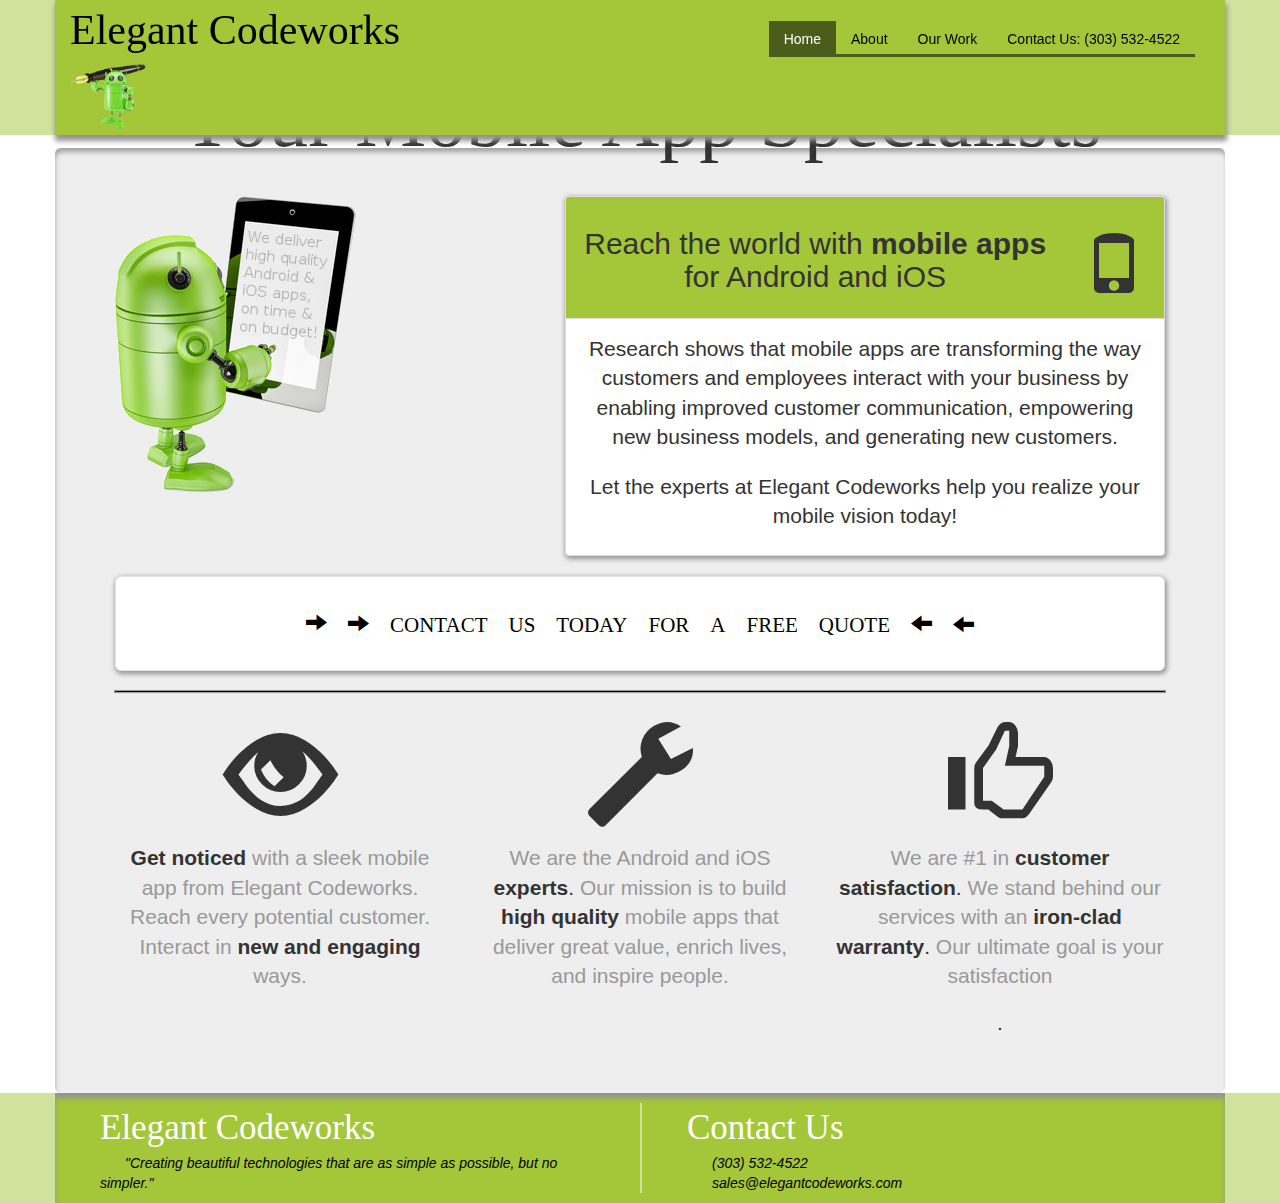
==== index.html @ 1da3d890 "rename files appropriately" ====
<!DOCTYPE html>
<html lang="en" dir="ltr"
  xmlns:content="http://purl.org/rss/1.0/modules/content/"
  xmlns:dc="http://purl.org/dc/terms/"
  xmlns:foaf="http://xmlns.com/foaf/0.1/"
  xmlns:og="http://ogp.me/ns#"
  xmlns:rdfs="http://www.w3.org/2000/01/rdf-schema#"
  xmlns:sioc="http://rdfs.org/sioc/ns#"
  xmlns:sioct="http://rdfs.org/sioc/types#"
  xmlns:skos="http://www.w3.org/2004/02/skos/core#"
  xmlns:xsd="http://www.w3.org/2001/XMLSchema#">
<head profile="http://www.w3.org/1999/xhtml/vocab">
  <meta http-equiv="Content-Type" content="text/html; charset=UTF-8">
  <meta name="viewport" content="width=device-width, initial-scale=1.0">
  <meta http-equiv="Content-Type" content="text/html; charset=utf-8" />
<link rel="shortcut icon" href="misc/favicon.ico" type="image/vnd.microsoft.icon" />
<link rel="shortlink" href="node/5" />
<link rel="canonical" href="home" />

  <title>Home | Elegant Codeworks</title>
  <style>
@import url("http://elegantcodeworks.github.io/modules/system/system.base.css");
</style>
<style>
@import url("http://elegantcodeworks.github.io/modules/field/theme/field.css");
@import url("http://elegantcodeworks.github.io/sites/all/modules/contrib/views/css/views.css");
</style>
<style>
@import url("http://elegantcodeworks.github.io/sites/all/modules/contrib/ctools/css/ctools.css");
@import url("http://elegantcodeworks.github.io/sites/all/modules/contrib/geshifilter/geshifilter.css");
</style>
<style>
@import url("http://elegantcodeworks.github.io/sites/all/themes/elegant_bootstrap/assets/css/bootstrap.min.css");
@import url("http://elegantcodeworks.github.io/sites/all/themes/elegant_bootstrap/assets/css/custom.css");
</style>
  <!-- HTML5 element support for IE6-8 -->
  <!--[if lt IE 9]>
    <script src="//html5shiv.googlecode.com/svn/trunk/html5.js"></script>
  <![endif]-->
  <script src="http://elegantcodeworks.github.io/sites/all/modules/contrib/jquery_update/replace/jquery/1.8/jquery.min.js"></script>
<script src="http://elegantcodeworks.github.io/misc/jquery.once.js"></script>
<script src="http://elegantcodeworks.github.io/misc/drupal.js"></script>
<!--
<script src="sites/all/modules/google_analytics/googleanalytics.js"></script>
<script>(function(i,s,o,g,r,a,m){i["GoogleAnalyticsObject"]=r;i[r]=i[r]||function(){(i[r].q=i[r].q||[]).push(arguments)},i[r].l=1*new Date();a=s.createElement(o),m=s.getElementsByTagName(o)[0];a.async=1;a.src=g;m.parentNode.insertBefore(a,m)})(window,document,"script","//www.google-analytics.com/analytics.js","ga");ga("create", "UA-54475294-1", {"cookieDomain":"auto"});ga("set", "anonymizeIp", true);ga("send", "pageview");</script>
-->
<script src="http://elegantcodeworks.github.io/sites/all/themes/elegant_bootstrap/assets/js/bootstrap.min.js"></script>
<script src="http://elegantcodeworks.github.io/sites/all/themes/elegant_bootstrap/assets/js/jquery.backstretch.min.js"></script>
<script src="http://elegantcodeworks.github.io/sites/all/themes/elegant_bootstrap/assets/js/holder.js"></script>
<script src="http://elegantcodeworks.github.io/sites/all/themes/elegant_bootstrap/assets/js/custom.js"></script>
<!--
<script>jQuery.extend(Drupal.settings, {"basePath":"\/","pathPrefix":"","ajaxPageState":{"theme":"elegant_bootstrap","theme_token":"1oz6WWSgwVEEOJj0KnJ2tliMkQlz0RZVLnRe4FZcLtQ","js":{"sites\/all\/modules\/contrib\/jquery_update\/replace\/jquery\/1.8\/jquery.min.js":1,"misc\/jquery.once.js":1,"misc\/drupal.js":1,"sites\/all\/modules\/google_analytics\/googleanalytics.js":1,"0":1,"sites\/all\/themes\/elegant_bootstrap\/assets\/js\/bootstrap.min.js":1,"sites\/all\/themes\/elegant_bootstrap\/assets\/js\/jquery.backstretch.min.js":1,"sites\/all\/themes\/elegant_bootstrap\/assets\/js\/holder.js":1,"sites\/all\/themes\/elegant_bootstrap\/assets\/js\/custom.js":1},"css":{"modules\/system\/system.base.css":1,"modules\/field\/theme\/field.css":1,"sites\/all\/modules\/contrib\/views\/css\/views.css":1,"sites\/all\/modules\/contrib\/ctools\/css\/ctools.css":1,"sites\/all\/modules\/contrib\/geshifilter\/geshifilter.css":1,"sites\/all\/themes\/elegant_bootstrap\/assets\/css\/bootstrap.min.css":1,"sites\/all\/themes\/elegant_bootstrap\/assets\/css\/custom.css":1}},"googleanalytics":{"trackOutbound":1,"trackMailto":1,"trackDownload":1,"trackDownloadExtensions":"7z|aac|arc|arj|asf|asx|avi|bin|csv|doc(x|m)?|dot(x|m)?|exe|flv|gif|gz|gzip|hqx|jar|jpe?g|js|mp(2|3|4|e?g)|mov(ie)?|msi|msp|pdf|phps|png|ppt(x|m)?|pot(x|m)?|pps(x|m)?|ppam|sld(x|m)?|thmx|qtm?|ra(m|r)?|sea|sit|tar|tgz|torrent|txt|wav|wma|wmv|wpd|xls(x|m|b)?|xlt(x|m)|xlam|xml|z|zip"},"elegant_bootstrap":{"logoSrc":"http:\/\/www.elegantcodeworks.com\/sites\/all\/themes\/elegant_bootstrap\/assets\/img\/background.jpg"}});</script>
-->
</head>
<body class="html front not-logged-in no-sidebars page-node page-node- page-node-5 node-type-page" >
  <div id="skip-link">
    <a href="index.html#main-content" class="element-invisible element-focusable">Skip to main content</a>
  </div>
      <!-- navbar -->
  <nav class="navbar navbar-default navbar-fixed-top">
	  <div class="container custom-drop-shadow">
	    <!-- navbar header -->
		  <div class="navbar-header">
		  	<!-- logo image -->
						<span id="logo-text">Elegant&nbsp;Codeworks</span>
	       		<a class="navbar-brand logo hidden-xs" href="index.html" title="Home">
			<img id="logo" class="img-responsive" src="sites/all/themes/elegant_bootstrap/logo.png" alt="Home"></a>
			
		    <button type="button" class="navbar-toggle" data-toggle="collapse" data-target=".navbar-ex1-collapse">
		      <span class="sr-only">Toggle navigation</span>
		      <span class="icon-bar"></span>
		      <span class="icon-bar"></span>
		      <span class="icon-bar"></span>
		    </button>

		  </div>
		  <!-- collapse -->

		          <div class="collapse navbar-collapse navbar-ex1-collapse navbar-right">
          <nav role="navigation">
                          <ul class="menu nav"><li class="first leaf active-trail active"><a href="home" class="active-trail active">Home</a></li>
<li class="leaf"><a href="about">About</a></li>
<li class="leaf"><a href="projects">Our Work</a></li>
<li class="last leaf"><a href="contact" title="">Contact Us: (303) 532-4522</a></li>
</ul>                                              </nav>
        </div>
      	  </div>
  </nav>
  <!-- /navbar -->

  <article id="content" class="container">
    <!-- Drupal messages -->
        <!-- page content -->
    
<article id="node-5" class="node node-page clearfix" about="/home" typeof="foaf:Document">


  <header>
            <span property="dc:title" content="Home" class="rdf-meta element-hidden"></span><span property="sioc:num_replies" content="0" datatype="xsd:integer" class="rdf-meta element-hidden"></span>
      </header>

  <div class="field field-name-body field-type-text-with-summary field-label-hidden"><div class="field-items"><div class="field-item even" property="content:encoded">    <!-- section -->
    <h1>Your Mobile App Specialists</h1>
    <section id="featurette" class="jumbotron custom-drop-shadow-inverse">
      <div class="field field-name-body field-type-text-with-summary field-label-hidden"><div class="field-items"><div class="field-item even" property="content:encoded">      <!-- featurette -->
      <div class="row featurette">
        <div class="col-md-5">
          <img class="featurette-image img-responsive"
            src="sites/all/themes/elegant_bootstrap/assets/img/robot_tablet_more.png"
            alt="Generic placeholder image">
        </div>
        <div class="col-md-7">

<div class="panel panel-default">
  <div class="panel-heading">
<h2 class="featurette-heading">
<div class="row">

<div class="col-md-10">Reach the world with <b>mobile apps</b> for Android and iOS</div>
<div class="col-md-2"><span class="glyphicon glyphicon-phone"></span></div>
</div>
            
          </h2>
  </div>
  <div class="panel-body">
          <p class="lead">
Research shows that mobile apps are transforming the way customers and employees interact with your business by enabling improved customer communication, empowering new business models, and generating new customers. 
          </p>
          <p>
Let the experts at Elegant Codeworks help you realize your mobile vision today!
          </p>
  </div>
</div>

          

        </div>
      </div>
<a href="contact">
<div class="well well-lg"><span class="glyphicon glyphicon-arrow-right"> <span class="glyphicon glyphicon-arrow-right"></span> CONTACT US TODAY  FOR A FREE QUOTE <span class="glyphicon glyphicon-arrow-left"> <span class="glyphicon glyphicon-arrow-left"></span></div></a></div></div></div>      <hr class="featurette-divider">

<!-- Example row of columns -->
      <div class="row">
        <div class="col-md-4">
          <h1><span align="right" class="glyphicon glyphicon-eye-open"></h1>
          <p><b>Get noticed</b> <span class="text-muted">with a sleek mobile app from Elegant Codeworks.  Reach every potential customer. Interact in</span> <b>new and engaging</b><span class="text-muted"> ways.</span></p>
        </div>
        <div class="col-md-4">
          <h1><span align="right" class="glyphicon glyphicon-wrench"></h1>
          <p><span class="text-muted">We are the Android and iOS </span> <b>experts</b>. <span class="text-muted">Our mission is to build </span> <b>high quality</b> <span class="text-muted">mobile apps that deliver great value, enrich lives, and inspire people.</span></p>
       </div>
        <div class="col-md-4">
          <h1><span align="right" class="glyphicon glyphicon-thumbs-up"></h1>
          <p><span class="text-muted">We are #1 in </span><b>customer satisfaction</b>. <span class="text-muted">We stand behind our services with an </span> <b>iron-clad warranty</b>. <span class="text-muted">Our ultimate goal is your satisfaction</span></p>.
        </div>
      </div>
    </section></div></div></div>
      <footer>
                </footer>
  
  
</article> <!-- /.node -->
  </article>

  <!-- footer -->
  <footer>
    <div class="row">
      <div class="container custom-drop-shadow-inverse-2">
        <!-- 6 columns -->
        <div id="footer-first-col" class="col-sm-6">
          <span id="footer-brand">
            Elegant Codeworks
          </span>
          <br>
          <span id="footer-slogan">
            "Creating beautiful technologies that are as simple as possible, but no simpler."
          </span>
        </div>
        <!-- 6 columns -->
        <div id="footer-second-col" class="col-sm-6">
          <span id="footer-contact-us-header">
            Contact Us
          </span>
          <br>
          <span id="footer-contact-us-body">
          	(303) 532-4522<br>
          	<a href="mailto:sales@elegantcodeworks.com">sales@elegantcodeworks.com</a>
          </span>
        </div>
      </div>
    </div>
  </footer>
  </body>
</html>
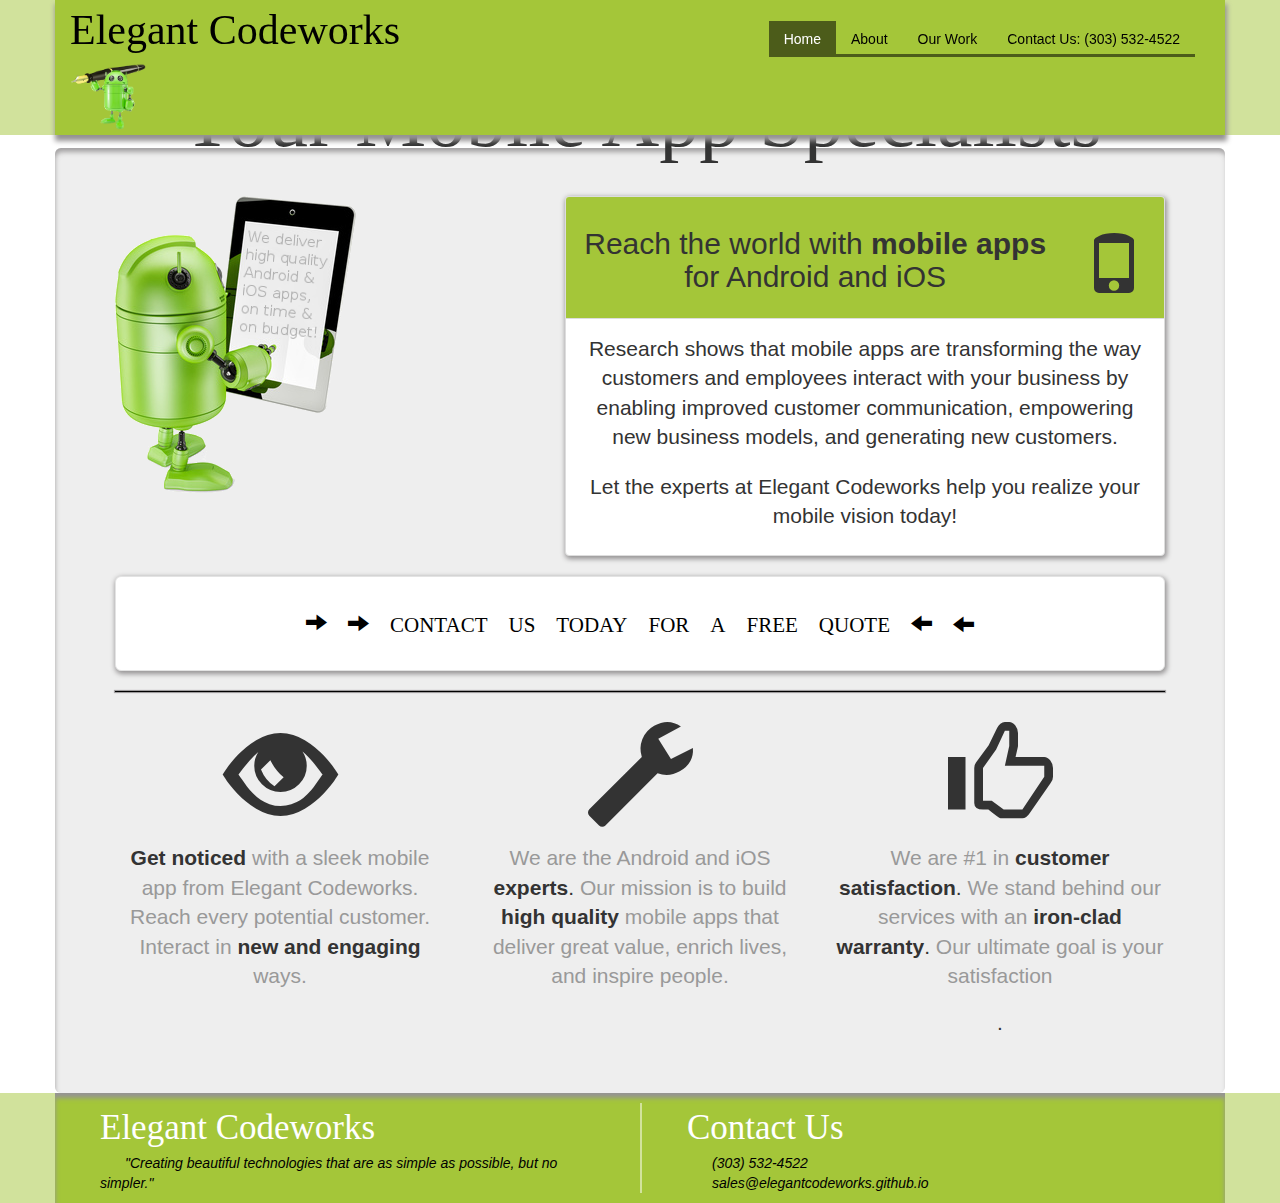
==== commit c88cc8f2: "fixed domains" ====
--- a/index.html
+++ b/index.html
@@ -49,7 +49,7 @@
 <script src="http://elegantcodeworks.github.io/sites/all/themes/elegant_bootstrap/assets/js/holder.js"></script>
 <script src="http://elegantcodeworks.github.io/sites/all/themes/elegant_bootstrap/assets/js/custom.js"></script>
 <!--
-<script>jQuery.extend(Drupal.settings, {"basePath":"\/","pathPrefix":"","ajaxPageState":{"theme":"elegant_bootstrap","theme_token":"1oz6WWSgwVEEOJj0KnJ2tliMkQlz0RZVLnRe4FZcLtQ","js":{"sites\/all\/modules\/contrib\/jquery_update\/replace\/jquery\/1.8\/jquery.min.js":1,"misc\/jquery.once.js":1,"misc\/drupal.js":1,"sites\/all\/modules\/google_analytics\/googleanalytics.js":1,"0":1,"sites\/all\/themes\/elegant_bootstrap\/assets\/js\/bootstrap.min.js":1,"sites\/all\/themes\/elegant_bootstrap\/assets\/js\/jquery.backstretch.min.js":1,"sites\/all\/themes\/elegant_bootstrap\/assets\/js\/holder.js":1,"sites\/all\/themes\/elegant_bootstrap\/assets\/js\/custom.js":1},"css":{"modules\/system\/system.base.css":1,"modules\/field\/theme\/field.css":1,"sites\/all\/modules\/contrib\/views\/css\/views.css":1,"sites\/all\/modules\/contrib\/ctools\/css\/ctools.css":1,"sites\/all\/modules\/contrib\/geshifilter\/geshifilter.css":1,"sites\/all\/themes\/elegant_bootstrap\/assets\/css\/bootstrap.min.css":1,"sites\/all\/themes\/elegant_bootstrap\/assets\/css\/custom.css":1}},"googleanalytics":{"trackOutbound":1,"trackMailto":1,"trackDownload":1,"trackDownloadExtensions":"7z|aac|arc|arj|asf|asx|avi|bin|csv|doc(x|m)?|dot(x|m)?|exe|flv|gif|gz|gzip|hqx|jar|jpe?g|js|mp(2|3|4|e?g)|mov(ie)?|msi|msp|pdf|phps|png|ppt(x|m)?|pot(x|m)?|pps(x|m)?|ppam|sld(x|m)?|thmx|qtm?|ra(m|r)?|sea|sit|tar|tgz|torrent|txt|wav|wma|wmv|wpd|xls(x|m|b)?|xlt(x|m)|xlam|xml|z|zip"},"elegant_bootstrap":{"logoSrc":"http:\/\/www.elegantcodeworks.com\/sites\/all\/themes\/elegant_bootstrap\/assets\/img\/background.jpg"}});</script>
+<script>jQuery.extend(Drupal.settings, {"basePath":"\/","pathPrefix":"","ajaxPageState":{"theme":"elegant_bootstrap","theme_token":"1oz6WWSgwVEEOJj0KnJ2tliMkQlz0RZVLnRe4FZcLtQ","js":{"sites\/all\/modules\/contrib\/jquery_update\/replace\/jquery\/1.8\/jquery.min.js":1,"misc\/jquery.once.js":1,"misc\/drupal.js":1,"sites\/all\/modules\/google_analytics\/googleanalytics.js":1,"0":1,"sites\/all\/themes\/elegant_bootstrap\/assets\/js\/bootstrap.min.js":1,"sites\/all\/themes\/elegant_bootstrap\/assets\/js\/jquery.backstretch.min.js":1,"sites\/all\/themes\/elegant_bootstrap\/assets\/js\/holder.js":1,"sites\/all\/themes\/elegant_bootstrap\/assets\/js\/custom.js":1},"css":{"modules\/system\/system.base.css":1,"modules\/field\/theme\/field.css":1,"sites\/all\/modules\/contrib\/views\/css\/views.css":1,"sites\/all\/modules\/contrib\/ctools\/css\/ctools.css":1,"sites\/all\/modules\/contrib\/geshifilter\/geshifilter.css":1,"sites\/all\/themes\/elegant_bootstrap\/assets\/css\/bootstrap.min.css":1,"sites\/all\/themes\/elegant_bootstrap\/assets\/css\/custom.css":1}},"googleanalytics":{"trackOutbound":1,"trackMailto":1,"trackDownload":1,"trackDownloadExtensions":"7z|aac|arc|arj|asf|asx|avi|bin|csv|doc(x|m)?|dot(x|m)?|exe|flv|gif|gz|gzip|hqx|jar|jpe?g|js|mp(2|3|4|e?g)|mov(ie)?|msi|msp|pdf|phps|png|ppt(x|m)?|pot(x|m)?|pps(x|m)?|ppam|sld(x|m)?|thmx|qtm?|ra(m|r)?|sea|sit|tar|tgz|torrent|txt|wav|wma|wmv|wpd|xls(x|m|b)?|xlt(x|m)|xlam|xml|z|zip"},"elegant_bootstrap":{"logoSrc":"http:\/\/www.elegantcodeworks.github.io\/sites\/all\/themes\/elegant_bootstrap\/assets\/img\/background.jpg"}});</script>
 -->
 </head>
 <body class="html front not-logged-in no-sidebars page-node page-node- page-node-5 node-type-page" >
@@ -184,7 +184,7 @@
           <br>
           <span id="footer-contact-us-body">
           	(303) 532-4522<br>
-          	<a href="mailto:sales@elegantcodeworks.com">sales@elegantcodeworks.com</a>
+          	<a href="mailto:sales@elegantcodeworks.github.io">sales@elegantcodeworks.github.io</a>
           </span>
         </div>
       </div>
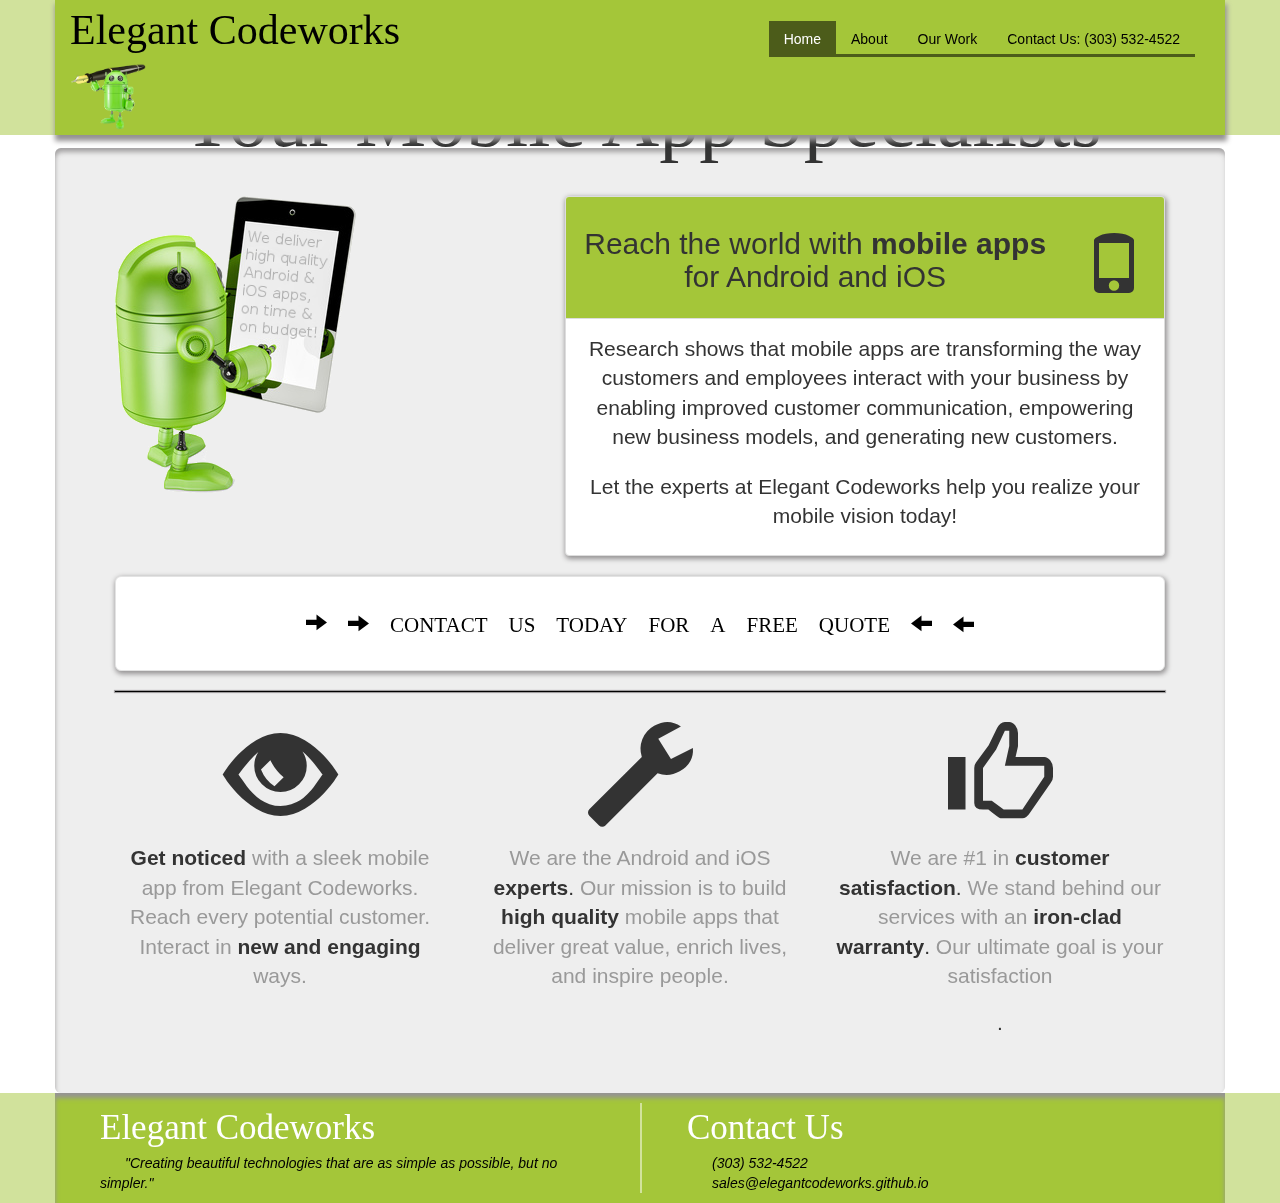
==== commit 8155283c: "incrementally re-enabling things" ====
--- a/index.html
+++ b/index.html
@@ -48,9 +48,9 @@
 <script src="http://elegantcodeworks.github.io/sites/all/themes/elegant_bootstrap/assets/js/jquery.backstretch.min.js"></script>
 <script src="http://elegantcodeworks.github.io/sites/all/themes/elegant_bootstrap/assets/js/holder.js"></script>
 <script src="http://elegantcodeworks.github.io/sites/all/themes/elegant_bootstrap/assets/js/custom.js"></script>
-<!--
+
 <script>jQuery.extend(Drupal.settings, {"basePath":"\/","pathPrefix":"","ajaxPageState":{"theme":"elegant_bootstrap","theme_token":"1oz6WWSgwVEEOJj0KnJ2tliMkQlz0RZVLnRe4FZcLtQ","js":{"sites\/all\/modules\/contrib\/jquery_update\/replace\/jquery\/1.8\/jquery.min.js":1,"misc\/jquery.once.js":1,"misc\/drupal.js":1,"sites\/all\/modules\/google_analytics\/googleanalytics.js":1,"0":1,"sites\/all\/themes\/elegant_bootstrap\/assets\/js\/bootstrap.min.js":1,"sites\/all\/themes\/elegant_bootstrap\/assets\/js\/jquery.backstretch.min.js":1,"sites\/all\/themes\/elegant_bootstrap\/assets\/js\/holder.js":1,"sites\/all\/themes\/elegant_bootstrap\/assets\/js\/custom.js":1},"css":{"modules\/system\/system.base.css":1,"modules\/field\/theme\/field.css":1,"sites\/all\/modules\/contrib\/views\/css\/views.css":1,"sites\/all\/modules\/contrib\/ctools\/css\/ctools.css":1,"sites\/all\/modules\/contrib\/geshifilter\/geshifilter.css":1,"sites\/all\/themes\/elegant_bootstrap\/assets\/css\/bootstrap.min.css":1,"sites\/all\/themes\/elegant_bootstrap\/assets\/css\/custom.css":1}},"googleanalytics":{"trackOutbound":1,"trackMailto":1,"trackDownload":1,"trackDownloadExtensions":"7z|aac|arc|arj|asf|asx|avi|bin|csv|doc(x|m)?|dot(x|m)?|exe|flv|gif|gz|gzip|hqx|jar|jpe?g|js|mp(2|3|4|e?g)|mov(ie)?|msi|msp|pdf|phps|png|ppt(x|m)?|pot(x|m)?|pps(x|m)?|ppam|sld(x|m)?|thmx|qtm?|ra(m|r)?|sea|sit|tar|tgz|torrent|txt|wav|wma|wmv|wpd|xls(x|m|b)?|xlt(x|m)|xlam|xml|z|zip"},"elegant_bootstrap":{"logoSrc":"http:\/\/www.elegantcodeworks.github.io\/sites\/all\/themes\/elegant_bootstrap\/assets\/img\/background.jpg"}});</script>
--->
+
 </head>
 <body class="html front not-logged-in no-sidebars page-node page-node- page-node-5 node-type-page" >
   <div id="skip-link">
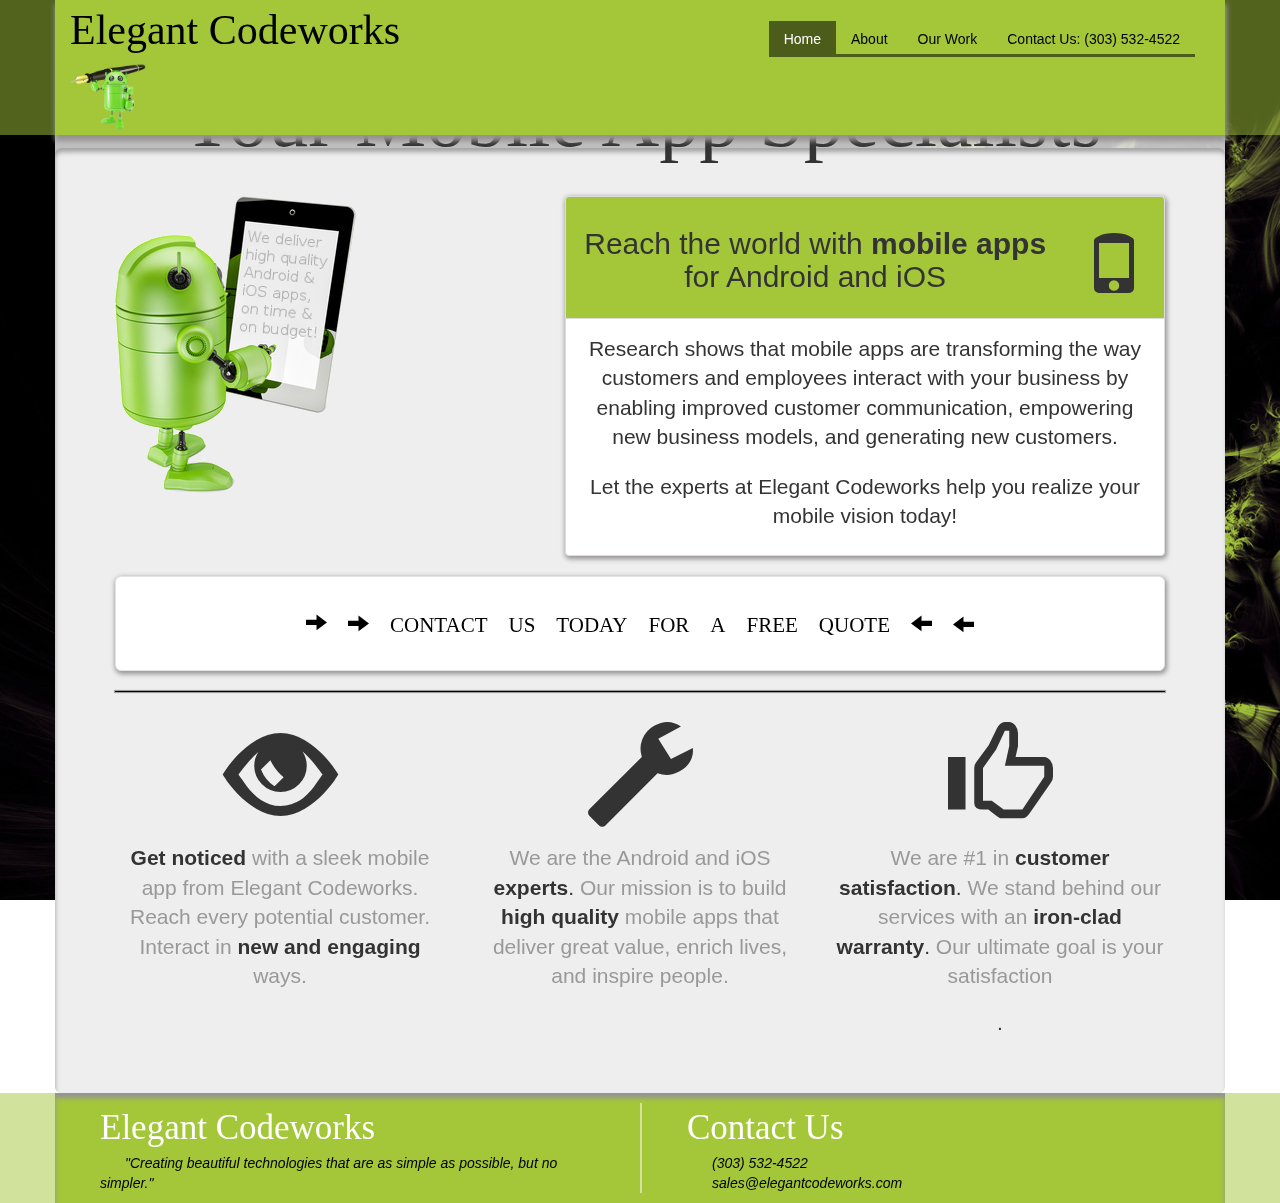
==== commit 33c837fc: "update a few tweaks" ====
--- a/index.html
+++ b/index.html
@@ -49,7 +49,7 @@
 <script src="http://elegantcodeworks.github.io/sites/all/themes/elegant_bootstrap/assets/js/holder.js"></script>
 <script src="http://elegantcodeworks.github.io/sites/all/themes/elegant_bootstrap/assets/js/custom.js"></script>
 
-<script>jQuery.extend(Drupal.settings, {"basePath":"\/","pathPrefix":"","ajaxPageState":{"theme":"elegant_bootstrap","theme_token":"1oz6WWSgwVEEOJj0KnJ2tliMkQlz0RZVLnRe4FZcLtQ","js":{"sites\/all\/modules\/contrib\/jquery_update\/replace\/jquery\/1.8\/jquery.min.js":1,"misc\/jquery.once.js":1,"misc\/drupal.js":1,"sites\/all\/modules\/google_analytics\/googleanalytics.js":1,"0":1,"sites\/all\/themes\/elegant_bootstrap\/assets\/js\/bootstrap.min.js":1,"sites\/all\/themes\/elegant_bootstrap\/assets\/js\/jquery.backstretch.min.js":1,"sites\/all\/themes\/elegant_bootstrap\/assets\/js\/holder.js":1,"sites\/all\/themes\/elegant_bootstrap\/assets\/js\/custom.js":1},"css":{"modules\/system\/system.base.css":1,"modules\/field\/theme\/field.css":1,"sites\/all\/modules\/contrib\/views\/css\/views.css":1,"sites\/all\/modules\/contrib\/ctools\/css\/ctools.css":1,"sites\/all\/modules\/contrib\/geshifilter\/geshifilter.css":1,"sites\/all\/themes\/elegant_bootstrap\/assets\/css\/bootstrap.min.css":1,"sites\/all\/themes\/elegant_bootstrap\/assets\/css\/custom.css":1}},"googleanalytics":{"trackOutbound":1,"trackMailto":1,"trackDownload":1,"trackDownloadExtensions":"7z|aac|arc|arj|asf|asx|avi|bin|csv|doc(x|m)?|dot(x|m)?|exe|flv|gif|gz|gzip|hqx|jar|jpe?g|js|mp(2|3|4|e?g)|mov(ie)?|msi|msp|pdf|phps|png|ppt(x|m)?|pot(x|m)?|pps(x|m)?|ppam|sld(x|m)?|thmx|qtm?|ra(m|r)?|sea|sit|tar|tgz|torrent|txt|wav|wma|wmv|wpd|xls(x|m|b)?|xlt(x|m)|xlam|xml|z|zip"},"elegant_bootstrap":{"logoSrc":"http:\/\/www.elegantcodeworks.github.io\/sites\/all\/themes\/elegant_bootstrap\/assets\/img\/background.jpg"}});</script>
+<script>jQuery.extend(Drupal.settings, {"basePath":"\/","pathPrefix":"","ajaxPageState":{"theme":"elegant_bootstrap","theme_token":"1oz6WWSgwVEEOJj0KnJ2tliMkQlz0RZVLnRe4FZcLtQ","js":{"sites\/all\/modules\/contrib\/jquery_update\/replace\/jquery\/1.8\/jquery.min.js":1,"misc\/jquery.once.js":1,"misc\/drupal.js":1,"sites\/all\/modules\/google_analytics\/googleanalytics.js":1,"0":1,"sites\/all\/themes\/elegant_bootstrap\/assets\/js\/bootstrap.min.js":1,"sites\/all\/themes\/elegant_bootstrap\/assets\/js\/jquery.backstretch.min.js":1,"sites\/all\/themes\/elegant_bootstrap\/assets\/js\/holder.js":1,"sites\/all\/themes\/elegant_bootstrap\/assets\/js\/custom.js":1},"css":{"modules\/system\/system.base.css":1,"modules\/field\/theme\/field.css":1,"sites\/all\/modules\/contrib\/views\/css\/views.css":1,"sites\/all\/modules\/contrib\/ctools\/css\/ctools.css":1,"sites\/all\/modules\/contrib\/geshifilter\/geshifilter.css":1,"sites\/all\/themes\/elegant_bootstrap\/assets\/css\/bootstrap.min.css":1,"sites\/all\/themes\/elegant_bootstrap\/assets\/css\/custom.css":1}},"googleanalytics":{"trackOutbound":1,"trackMailto":1,"trackDownload":1,"trackDownloadExtensions":"7z|aac|arc|arj|asf|asx|avi|bin|csv|doc(x|m)?|dot(x|m)?|exe|flv|gif|gz|gzip|hqx|jar|jpe?g|js|mp(2|3|4|e?g)|mov(ie)?|msi|msp|pdf|phps|png|ppt(x|m)?|pot(x|m)?|pps(x|m)?|ppam|sld(x|m)?|thmx|qtm?|ra(m|r)?|sea|sit|tar|tgz|torrent|txt|wav|wma|wmv|wpd|xls(x|m|b)?|xlt(x|m)|xlam|xml|z|zip"},"elegant_bootstrap":{"logoSrc":"sites\/all\/themes\/elegant_bootstrap\/assets\/img\/background.jpg"}});</script>
 
 </head>
 <body class="html front not-logged-in no-sidebars page-node page-node- page-node-5 node-type-page" >
@@ -78,9 +78,9 @@
 
 		          <div class="collapse navbar-collapse navbar-ex1-collapse navbar-right">
           <nav role="navigation">
-                          <ul class="menu nav"><li class="first leaf active-trail active"><a href="home" class="active-trail active">Home</a></li>
-<li class="leaf"><a href="about">About</a></li>
-<li class="leaf"><a href="projects">Our Work</a></li>
+                          <ul class="menu nav"><li class="first leaf active-trail active"><a href="index.html" class="active-trail active">Home</a></li>
+<li class="leaf"><a href="about.html">About</a></li>
+<li class="leaf"><a href="projects.html">Our Work</a></li>
 <li class="last leaf"><a href="contact" title="">Contact Us: (303) 532-4522</a></li>
 </ul>                                              </nav>
         </div>
@@ -184,7 +184,7 @@
           <br>
           <span id="footer-contact-us-body">
           	(303) 532-4522<br>
-          	<a href="mailto:sales@elegantcodeworks.github.io">sales@elegantcodeworks.github.io</a>
+          	<a href="mailto:sales@elegantcodeworks.com">sales@elegantcodeworks.com</a>
           </span>
         </div>
       </div>
